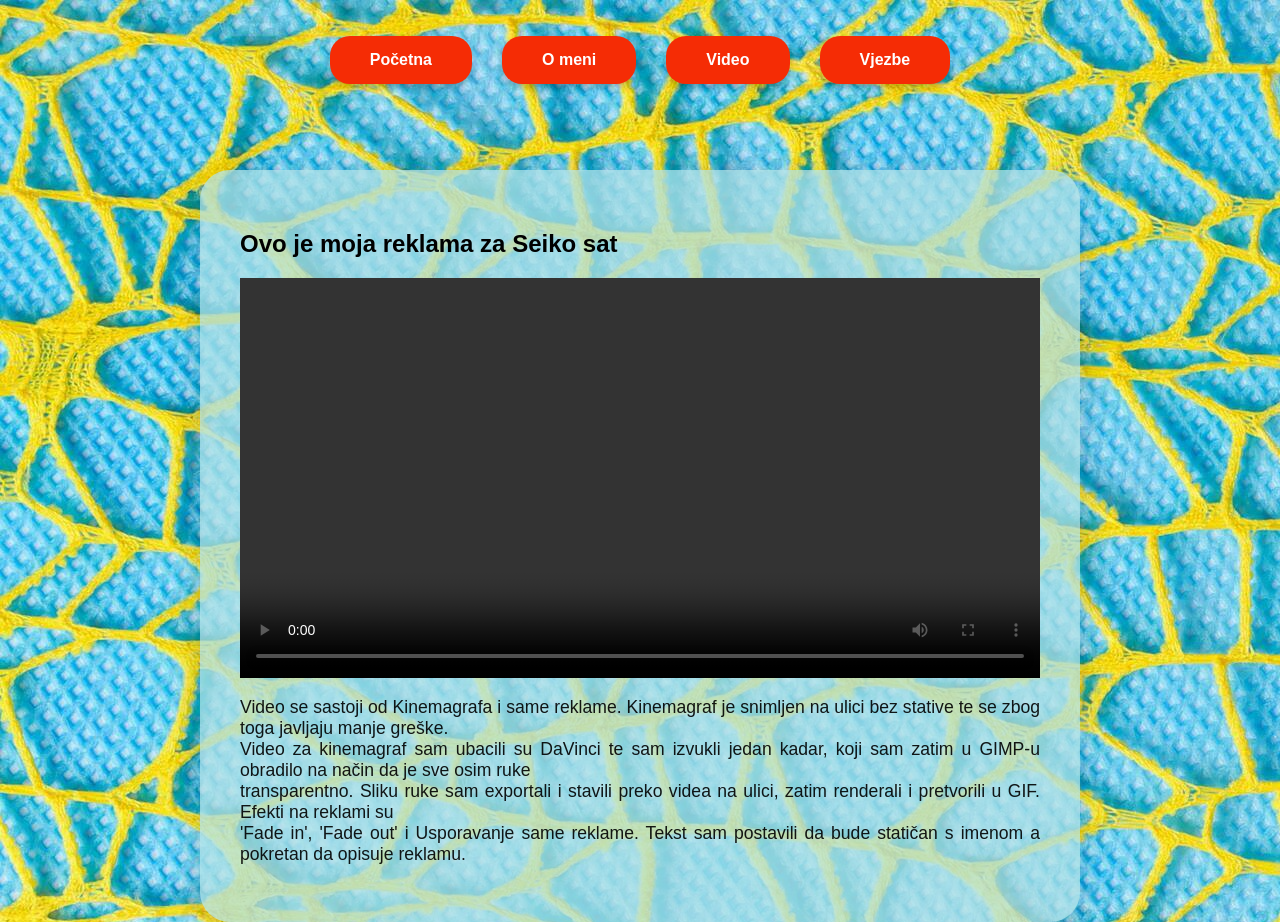
==== video.html @ 85ea6044 "Add files via upload" ====
<!DOCTYPE html>
<html lang="en" dir="ltr">
  <head>
    <meta charset="utf-8">
    <title>Video</title>
    <link rel="stylesheet" href="stil.css">
    <style>
      nav{
        padding: 20px 0;
        text-align: center;
          }
      nav ul {
        list-style: none;
        padding: 0;
        display: flex;
        justify-content: center;
        gap: 30px;
          }
      nav a {
        text-decoration:none;
        color: white;
        background: #F52C05;
        padding: 15px 40px;
        border-radius: 20px;
        font-weight: bold;
        transition: 0.3s;
        box-shadow: 0 4px 6px rgba(0,0,0,0.2);
          }
      nav a:hover {
        background: #B83E2C;
        }
    </style>
    <nav>
    <ul>
      <a href="index.html">Početna</a>
      <a href="omeni.html">O meni</a>
      <a href="video.html">Video</a>
      <a href="vjezbe.html">Vjezbe</a>
    </ul>
  </nav>
  </head>
  <body>
    <div class="okvir">
    <h2>Ovo je moja reklama za Seiko sat</h2>
    <video width="800" height="" controls>
      <source src="projekti/reklama.mp4" type="video/mp4">
    </video>
    <p style="text-align: justify;">
      Video se sastoji od Kinemagrafa i same reklame. Kinemagraf je snimljen na ulici bez stative te se zbog toga javljaju manje greške.<br>
      Video za kinemagraf sam ubacili su DaVinci te sam izvukli jedan kadar, koji sam zatim u GIMP-u obradilo na način da je sve osim ruke <br>
      transparentno. Sliku ruke sam exportali i stavili preko videa na ulici, zatim renderali i pretvorili u GIF. Efekti na reklami su <br>
      'Fade in', 'Fade out' i Usporavanje same reklame. Tekst sam postavili da bude statičan s imenom a pokretan da opisuje reklamu.
    </p>
  </body>
</html>
---- stil.css ----
@charset "UTF-8";
@font-face {
  font-family: "DorianMikulan";
  src:url("DorianMikulan.ttf");
    }


body {
    margin: 0;
    padding: 0;
    font-family: 'Segoe UI', sans-serif;
    display: flex;
    background-image: url('pozadina.jpg');
    flex-direction: column;
    align-items: center; /
}
.okvir {
        background-color:rgba(176, 224, 230, 0.75);

        color: #000000;
        width: 70%;
        max-width: 800px;
        margin-top: 50px;
        padding: 40px;
        border-radius: 30px;
        box-shadow: 0 8px 32px rgba(0, 0, 0, 0.2);
        font-family: sans-serif;
    }
.okvir h1 {
    font-family: 'DorianMikulan';
    margin: 0;
    font-size: 5rem;
}
.okvir p {
    margin-top: 15px;
    font-size: 1.1rem;
    opacity: 0.9;
}
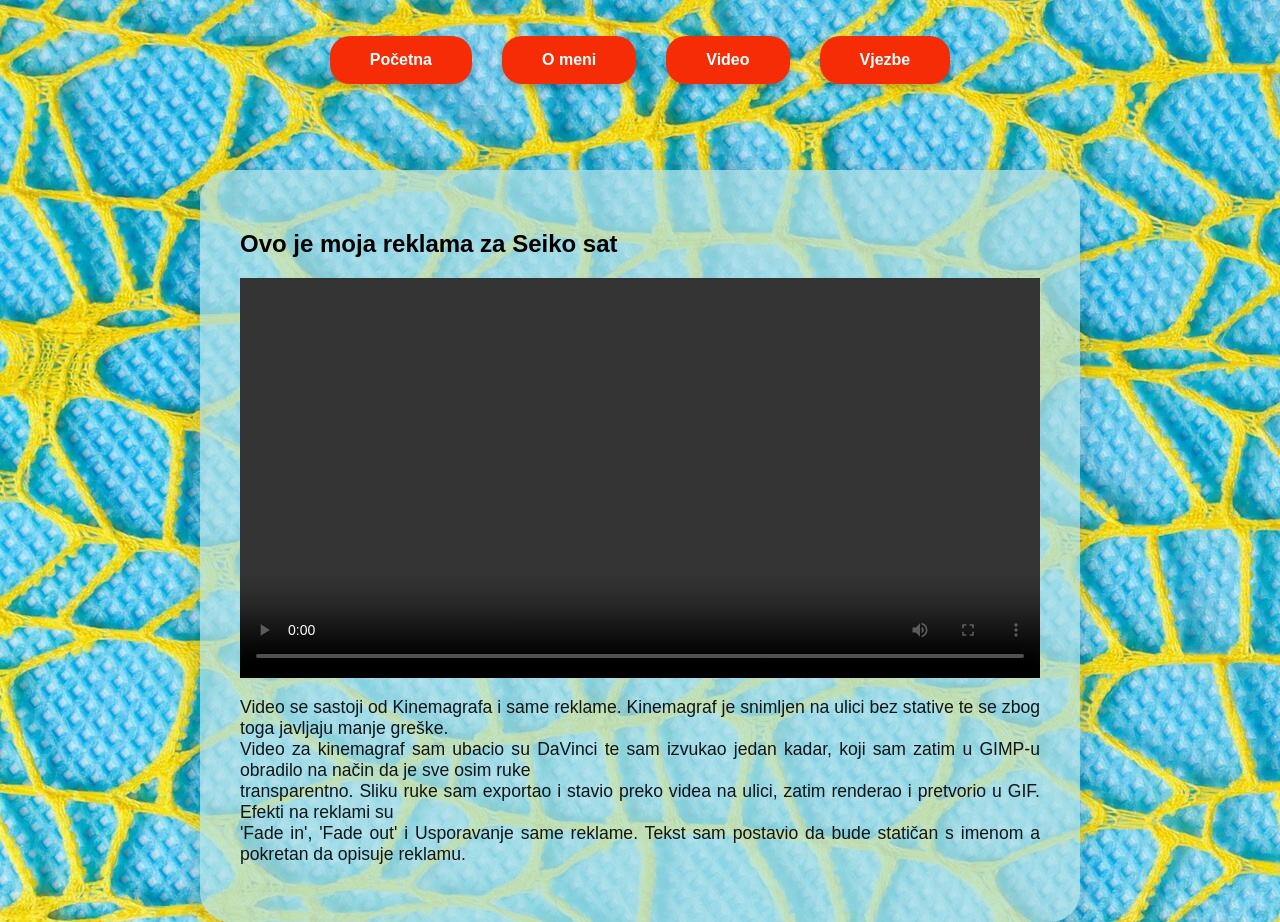
==== commit eb1b5109: "Update video.html" ====
--- a/video.html
+++ b/video.html
@@ -47,9 +47,10 @@
     </video>
     <p style="text-align: justify;">
       Video se sastoji od Kinemagrafa i same reklame. Kinemagraf je snimljen na ulici bez stative te se zbog toga javljaju manje greške.<br>
-      Video za kinemagraf sam ubacili su DaVinci te sam izvukli jedan kadar, koji sam zatim u GIMP-u obradilo na način da je sve osim ruke <br>
-      transparentno. Sliku ruke sam exportali i stavili preko videa na ulici, zatim renderali i pretvorili u GIF. Efekti na reklami su <br>
-      'Fade in', 'Fade out' i Usporavanje same reklame. Tekst sam postavili da bude statičan s imenom a pokretan da opisuje reklamu.
+      Video za kinemagraf sam ubacio su DaVinci te sam izvukao jedan kadar, koji sam zatim u GIMP-u obradilo na način da je sve osim ruke <br>
+      transparentno. Sliku ruke sam exportao i stavio preko videa na ulici, zatim renderao i pretvorio u GIF. Efekti na reklami su <br>
+      'Fade in', 'Fade out' i Usporavanje same reklame. Tekst sam postavio da bude statičan s imenom a pokretan da opisuje reklamu.
     </p>
   </body>
 </html>
+
